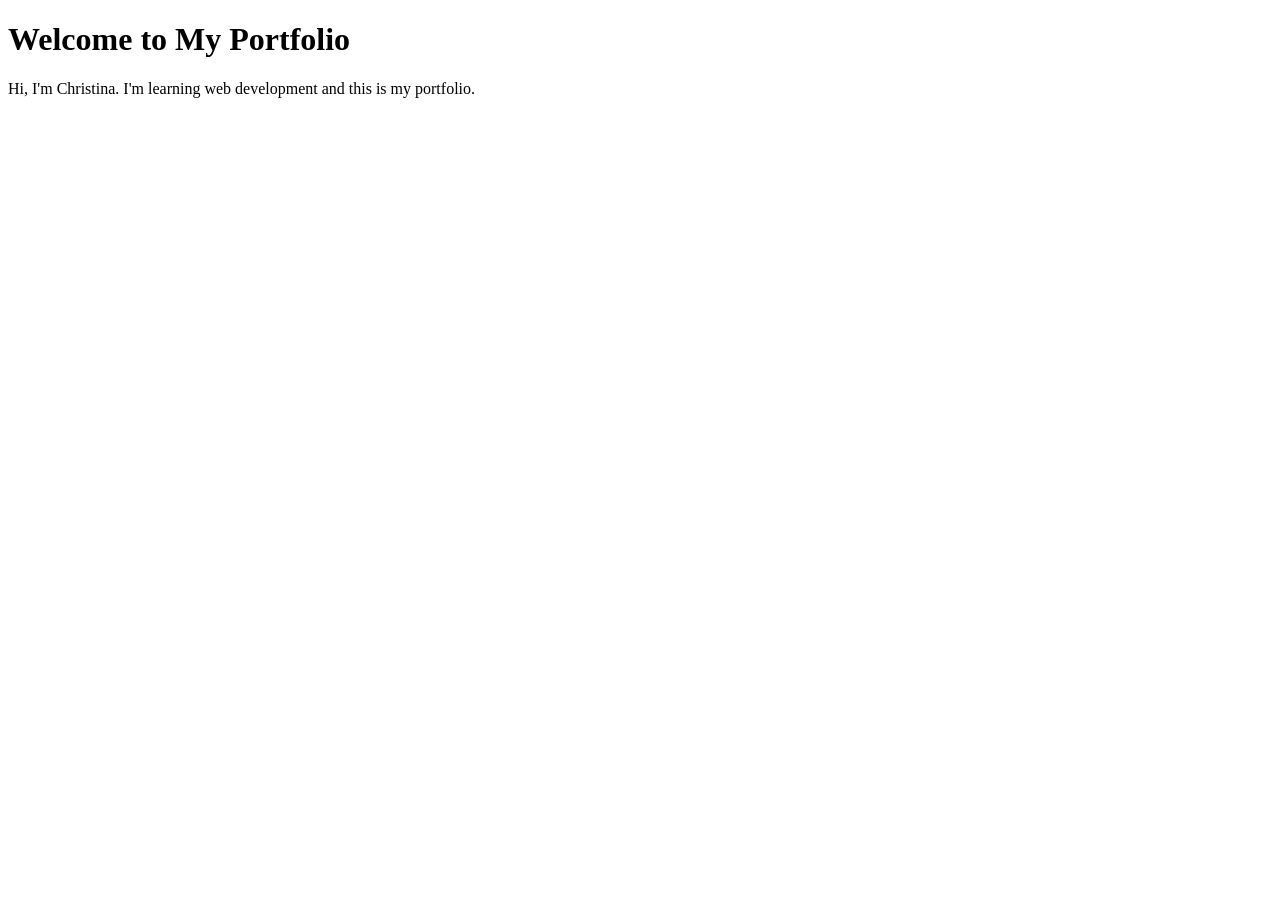
==== index.html @ 7d01bbde "Create index.html" ====
<!DOCTYPE html>
<html lang="en">
<head>
    <meta charset="UTF-8">
    <meta name="viewport" content="width=device-width, initial-scale=1.0">
    <title>My Portfolio</title>
</head>
<body>
    <h1>Welcome to My Portfolio</h1>
    <p>Hi, I'm Christina. I'm learning web development and this is my portfolio.</p>
</body>
</html>
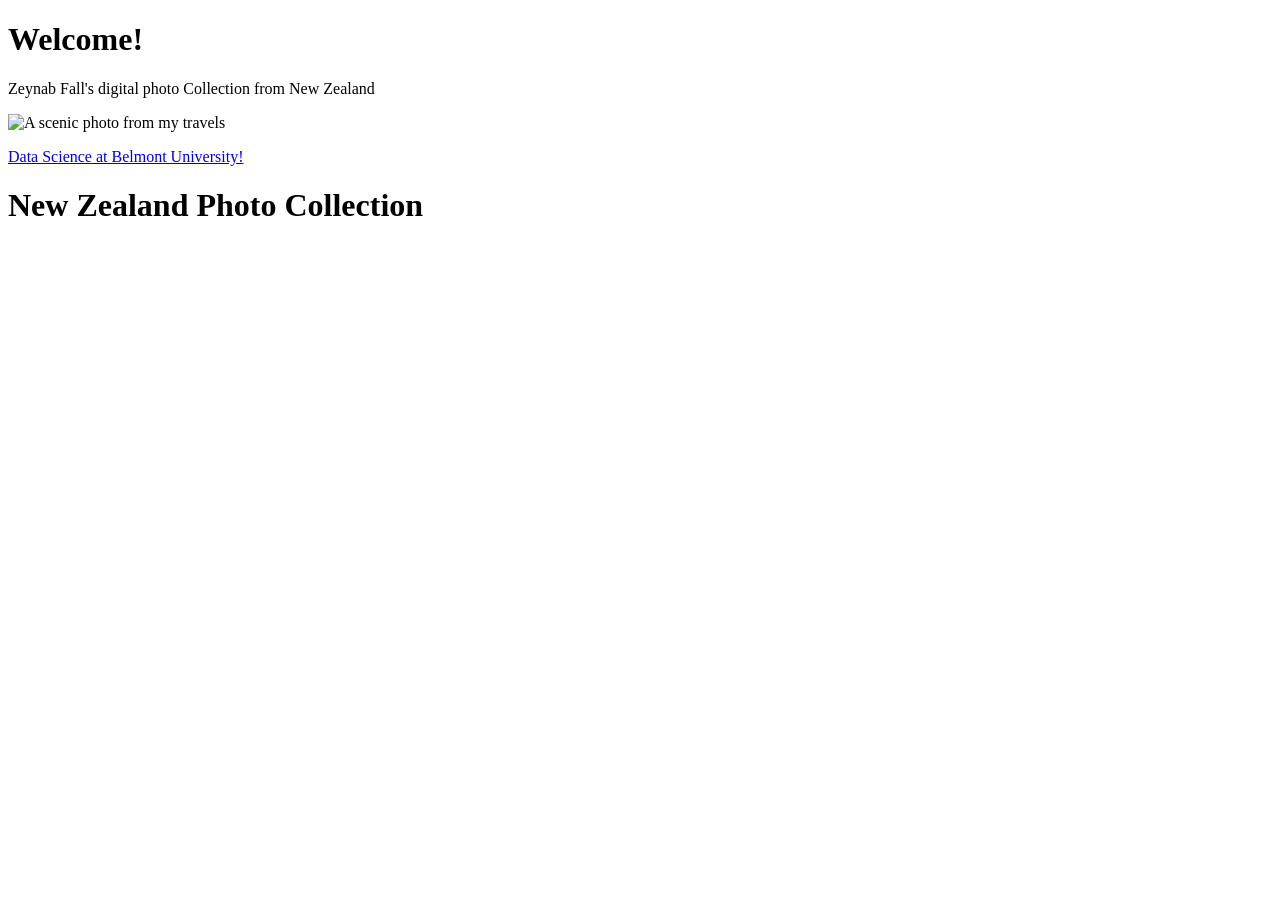
==== commit e7baa52b: "Update index.html" ====
--- a/index.html
+++ b/index.html
@@ -3,10 +3,22 @@
 <head>
     <meta charset="UTF-8">
     <meta name="viewport" content="width=device-width, initial-scale=1.0">
-    <title>My Portfolio</title>
+    <title>Zeynab Fall's New Zealand Photo Collection</title>
+    <link rel="stylesheet" href="style.css">
 </head>
 <body>
-    <h1>Welcome to My Portfolio</h1>
-    <p>Hi, I'm Christina. I'm learning web development and this is my portfolio.</p>
+    <h1>Welcome!</h1>
+    <p>Zeynab Fall's digital photo Collection from New Zealand</p>
+    <img src="homepic" alt="A scenic photo from my travels" width="300">
+    <p><a href="https://www.belmont.edu/academics/majors-programs/data-science/" target="_blank" class="external-link">
+    Data Science at Belmont University!
+</a></p>
+    
+
+    <h1>New Zealand Photo Collection</h1>
+    <div id="collection"></div>
+
+    <script src="script.js"></script>
+    
 </body>
 </html>
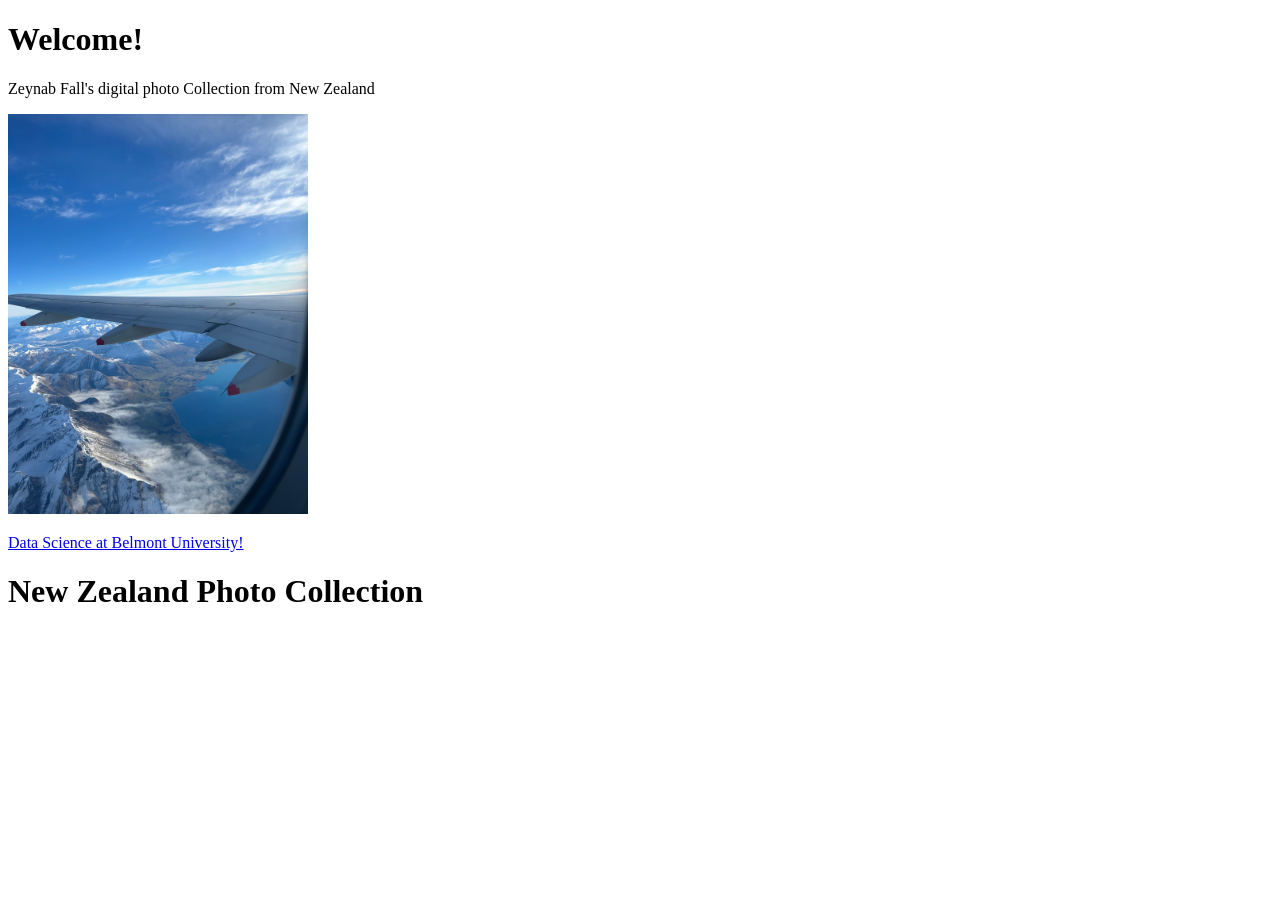
==== commit 57e0af92: "Update index.html" ====
--- a/index.html
+++ b/index.html
@@ -9,7 +9,7 @@
 <body>
     <h1>Welcome!</h1>
     <p>Zeynab Fall's digital photo Collection from New Zealand</p>
-    <img src="homepic" alt="A scenic photo from my travels" width="300">
+    <img src="images/homepage.jpg" alt="A scenic photo from my travels" width="300">
     <p><a href="https://www.belmont.edu/academics/majors-programs/data-science/" target="_blank" class="external-link">
     Data Science at Belmont University!
 </a></p>
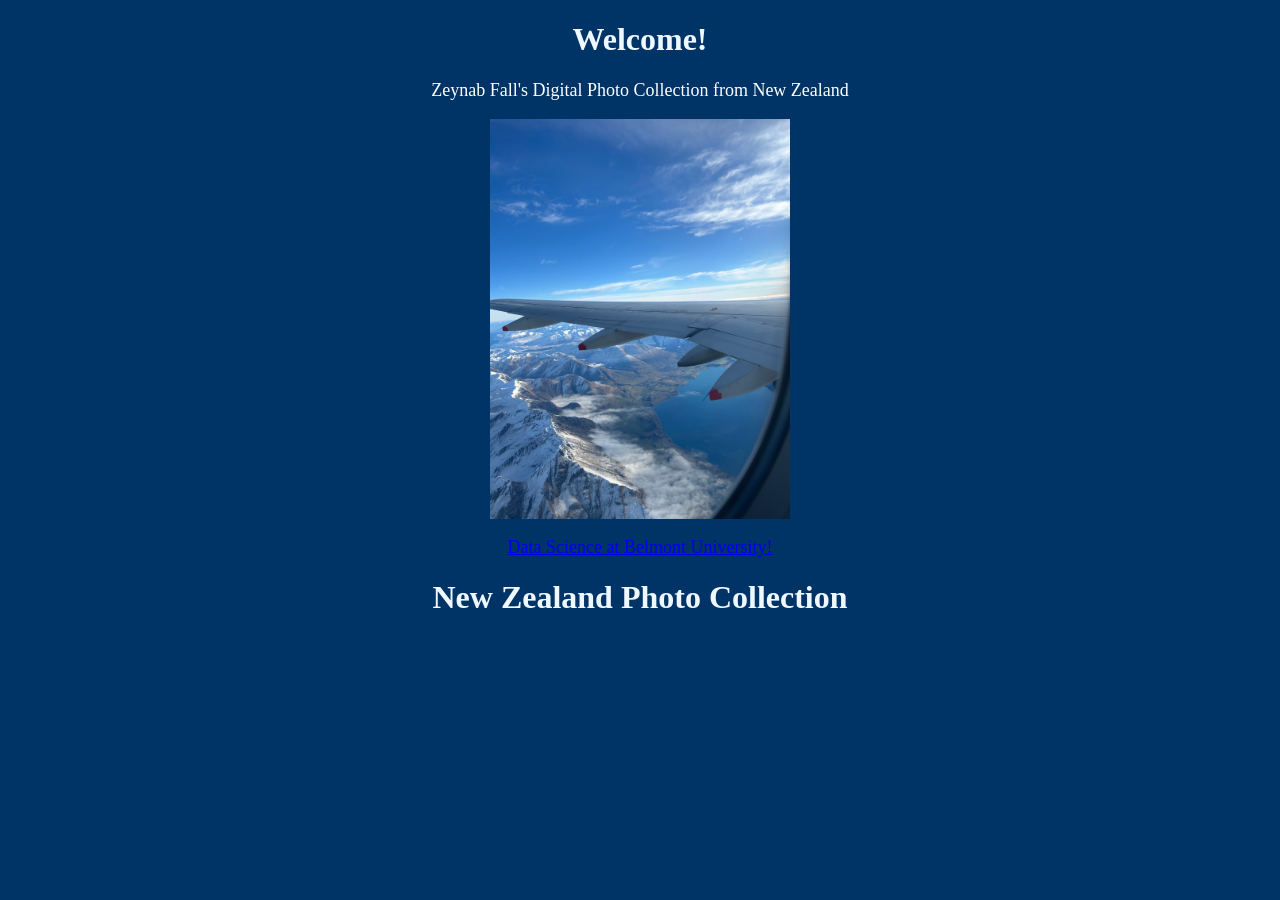
==== commit 84ba7fdf: "Update index.html" ====
--- a/index.html
+++ b/index.html
@@ -8,7 +8,7 @@
 </head>
 <body>
     <h1>Welcome!</h1>
-    <p>Zeynab Fall's digital photo Collection from New Zealand</p>
+    <p>Zeynab Fall's Digital Photo Collection from New Zealand</p>
     <img src="images/homepage.jpg" alt="A scenic photo from my travels" width="300">
     <p><a href="https://www.belmont.edu/academics/majors-programs/data-science/" target="_blank" class="external-link">
     Data Science at Belmont University!
--- a/style.css
+++ b/style.css
@@ -0,0 +1,20 @@
+body {
+    font-family: "Times New Roman", Times, sans-serif;
+    background-color: #003366;
+    text-align: center;
+    color: white;
+}
+
+h1 {
+    color: #f0f8ff;
+}
+
+img {
+    max-width: 300px;
+    display: block;
+    margin: 10px auto;
+}
+
+p {
+    font-size: 18px;
+}
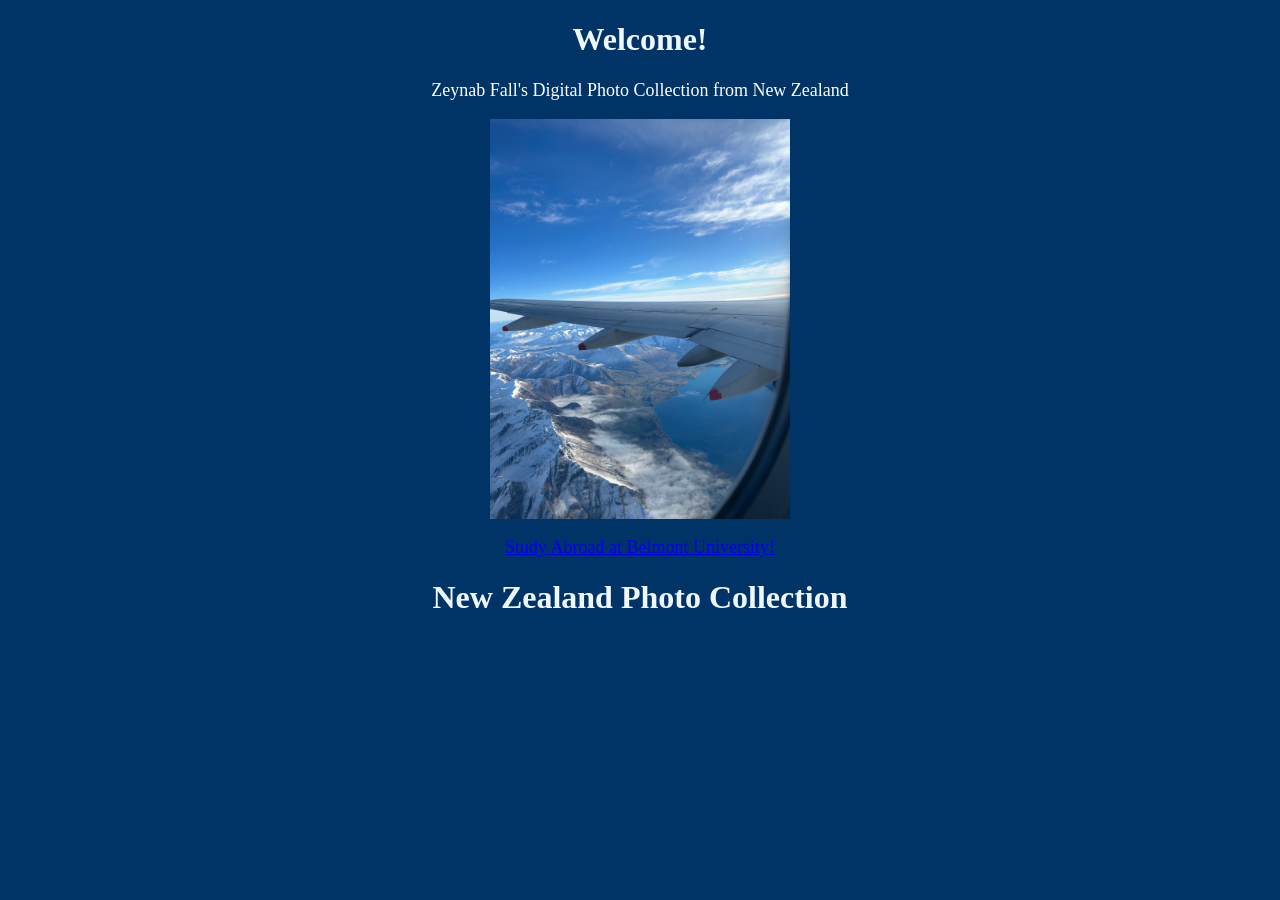
==== commit 6dddf347: "Update index.html" ====
--- a/index.html
+++ b/index.html
@@ -10,8 +10,8 @@
     <h1>Welcome!</h1>
     <p>Zeynab Fall's Digital Photo Collection from New Zealand</p>
     <img src="images/homepage.jpg" alt="A scenic photo from my travels" width="300">
-    <p><a href="https://www.belmont.edu/academics/majors-programs/data-science/" target="_blank" class="external-link">
-    Data Science at Belmont University!
+    <p><a href="https://www.belmont.edu/study-abroad/" target="_blank" class="external-link">
+    Study Abroad at Belmont University!
 </a></p>
     
 
